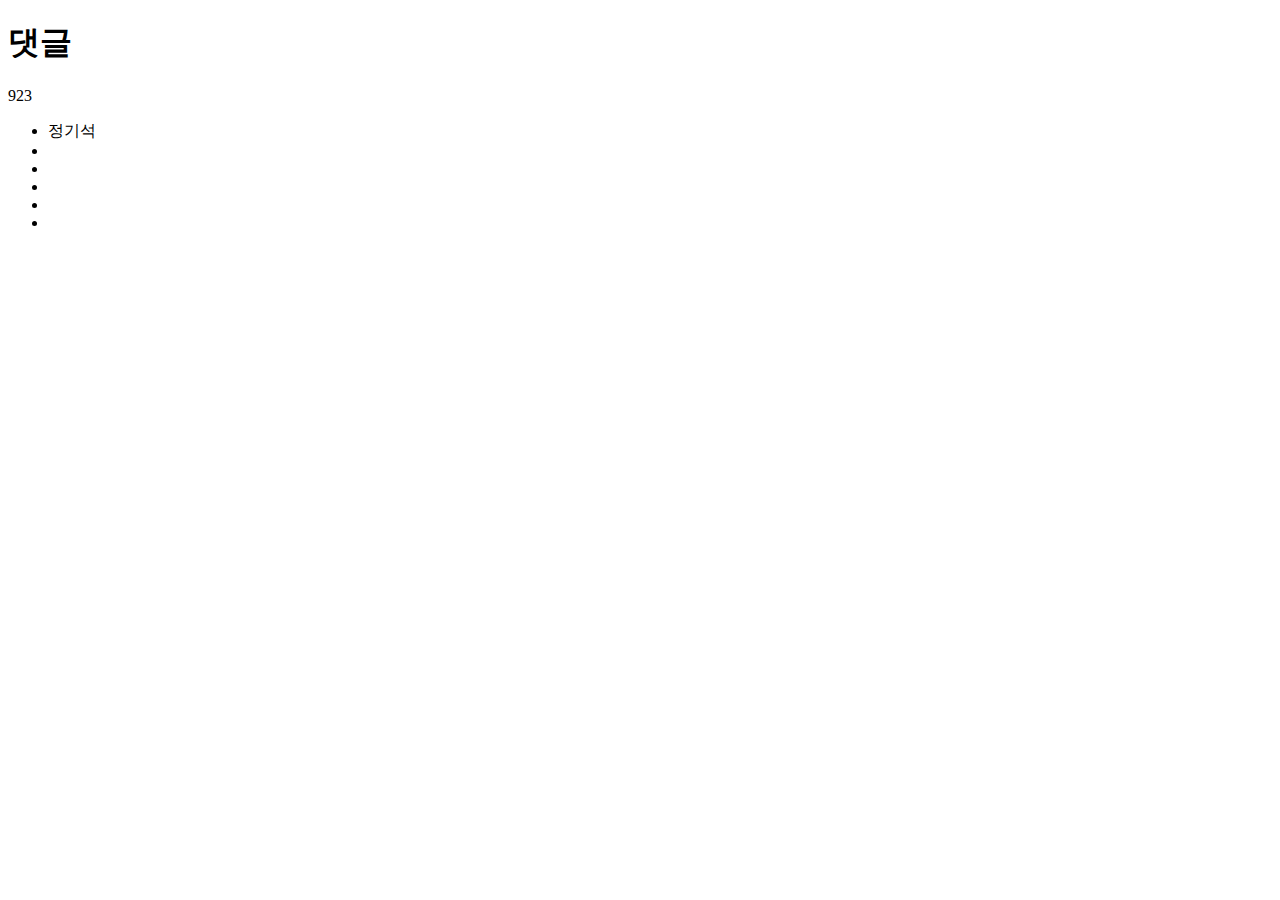
==== HTML_CSS/09-11 TIL/index5.html @ c55ed9f7 ""Make Web by HTML_CSS"" ====
<!DOCTYPE html>
<html lang="ko">
<head>
  <meta charset="UTF-8">
  <meta http-equiv="X-UA-Compatible" content="IE=edge">
  <meta name="viewport" content="width=device-width, initial-scale=1.0">
  <link rel="stylesheet" href="style5.css">
  <title>No.5</title>
</head>
<body>
  <header class=".header">
    <h1>댓글</h1>
    <span>923</span>
  </header>
  <main class="main">
    <ul>
      <li>
        <dl>
          <dt>정기석</dt>
          <dd></dd>
        </dl>
      </li>
      <li></li>
      <li></li>
      <li></li>
      <li></li>
      <li></li>
    </ul>
    <figure>
      <figcaption></figcaption>
      <time datetime=""></time>
      <p></p>
    </figure>
  </main>
</body>
</html>
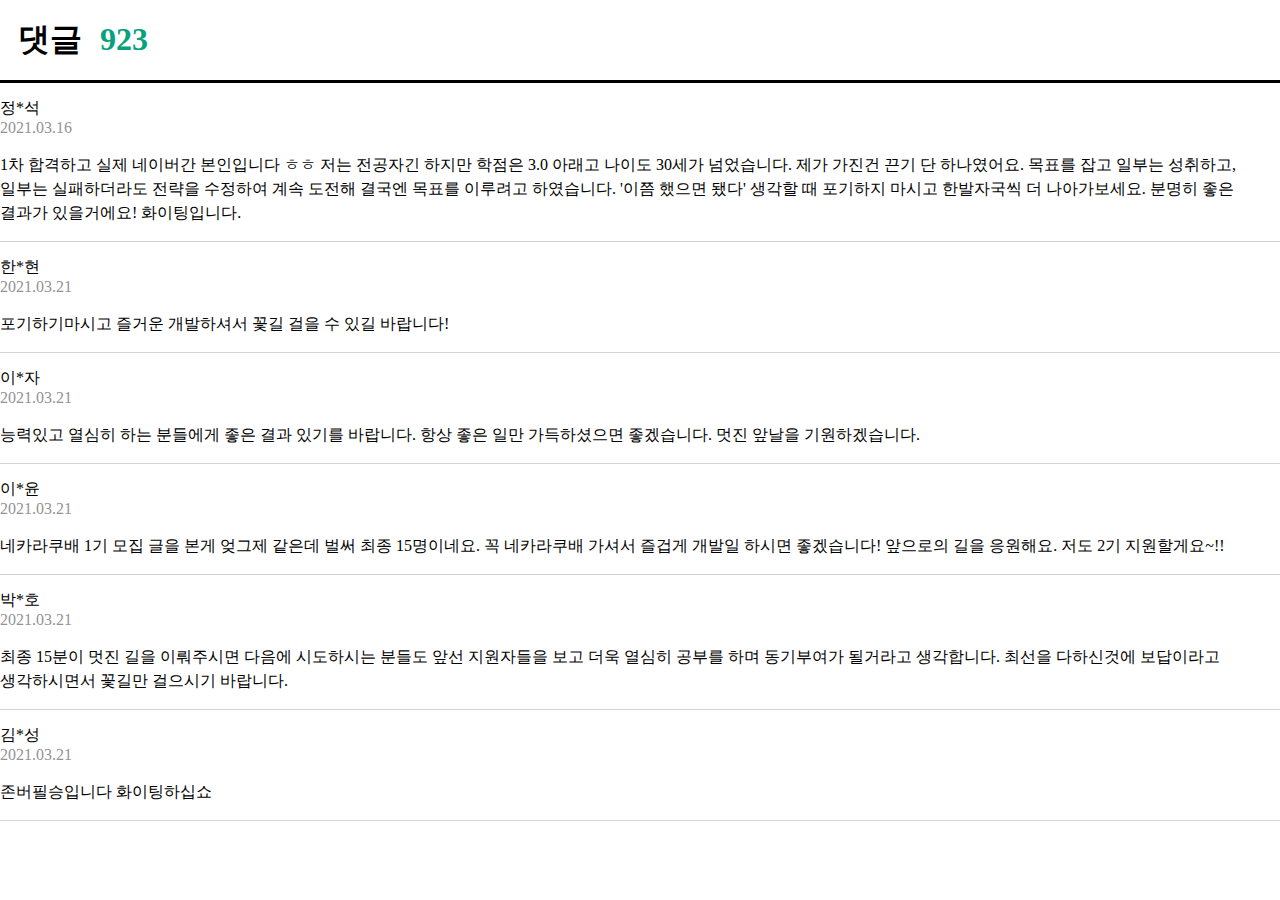
==== commit b528c960: ""HTML_CSS Practice done and Algorithm"" ====
--- a/HTML_CSS/09-11 TIL/index5.html
+++ b/HTML_CSS/09-11 TIL/index5.html
@@ -8,29 +8,57 @@
   <title>No.5</title>
 </head>
 <body>
-  <header class=".header">
+  <header class="header">
     <h1>댓글</h1>
-    <span>923</span>
+    <span class="comment-number">923</span>
   </header>
   <main class="main">
-    <ul>
+    <ul class="comment">
       <li>
-        <dl>
-          <dt>정기석</dt>
-          <dd></dd>
-        </dl>
+        <figure>
+          <figcaption class="name">정*석</figcaption>
+          <time class="date" datetime="2021.03.16">2021.03.16</time>
+          <p class="brief">1차 합격하고 실제 네이버간 본인입니다 ㅎㅎ 저는 전공자긴 하지만 학점은 3.0 아래고 나이도 30세가 넘었습니다. 제가 가진건 끈기 단 하나였어요. 목표를 잡고 일부는 성취하고, 일부는 실패하더라도 전략을 수정하여 계속 도전해 결국엔 목표를 이루려고 하였습니다. '이쯤 했으면 됐다' 생각할 때 포기하지 마시고 한발자국씩 더 나아가보세요. 분명히 좋은 결과가 있을거에요! 화이팅입니다.</p>
+        </figure>
       </li>
-      <li></li>
-      <li></li>
-      <li></li>
-      <li></li>
-      <li></li>
+      <li>
+        <figure>
+          <figcaption class="name">한*현</figcaption>
+          <time class="date" datetime="2021.03.21">2021.03.21</time>
+          <p class="brief">포기하기마시고 즐거운 개발하셔서 꽃길 걸을 수 있길 바랍니다!</p>
+        </figure>
+      </li>
+      <li>
+        <figure>
+          <figcaption class="name">이*자</figcaption>
+          <time class="date" datetime="2021.03.21">2021.03.21</time>
+          <p class="brief">능력있고 열심히 하는 분들에게 좋은 결과 있기를 바랍니다. 항상 좋은 일만 가득하셨으면 좋겠습니다. 멋진 앞날을 기원하겠습니다.</p>
+        </figure>
+      </li>
+      <li>
+        <figure>
+          <figcaption class="name">이*윤</figcaption>
+          <time class="date" datetime="2021.03.21">2021.03.21</time>
+          <p class="brief">네카라쿠배 1기 모집 글을 본게 엊그제 같은데 벌써 최종 15명이네요. 꼭 네카라쿠배 가셔서 즐겁게 개발일 하시면 좋겠습니다! 앞으로의 길을 응원해요. 저도 2기 지원할게요~!!</p>
+        </figure>
+      </li>
+      <li>
+        <figure>
+          <figcaption class="name">박*호</figcaption>
+          <time class="date" datetime="2021.03.21">2021.03.21</time>
+          <p class="brief">최종 15분이 멋진 길을 이뤄주시면 다음에 시도하시는 분들도 앞선 지원자들을 보고 더욱 열심히 공부를 하며 동기부여가 될거라고 생각합니다. 최선을 다하신것에 보답이라고 생각하시면서 꽃길만 걸으시기 바랍니다.
+          </p>
+        </figure>
+      </li>
+      <li>
+        <figure>
+          <figcaption class="name">김*성</figcaption>
+          <time class="date" datetime="2021.03.21">2021.03.21</time>
+          <p class="brief">존버필승입니다 화이팅하십쇼
+          </p>
+        </figure>
+      </li>
     </ul>
-    <figure>
-      <figcaption></figcaption>
-      <time datetime=""></time>
-      <p></p>
-    </figure>
   </main>
 </body>
 </html>
--- a/HTML_CSS/09-11 TIL/style5.css
+++ b/HTML_CSS/09-11 TIL/style5.css
@@ -0,0 +1,46 @@
+*,
+*::before,
+*::after {
+  box-sizing: border-box;
+}
+/* 전체적인 레이아웃 */
+body {
+  margin: 0;
+}
+.header {
+  padding: 18px;
+  border-bottom: 3px solid black;
+  margin-bottom: 0.9375rem;
+}
+.header h1 {
+  margin: 0 0.875rem 0 0;
+  display: inline-block;
+}
+/* 댓글 수 */
+.comment-number {
+  color: #06a27d;
+  font-size: 2rem;
+  font-weight: 700;
+}
+
+/* 댓글창 */
+.comment {
+  margin: 0;
+  list-style: none;
+  padding: 0;
+}
+.comment li {
+  border-bottom: 1px solid lightgray;
+  margin-bottom: 0.9375rem;
+}
+.comment figure {
+  margin: 0;
+}
+
+.date {
+  color: #939393;
+}
+.brief {
+  word-break: keep-all;
+  line-height: 1.5;
+}
